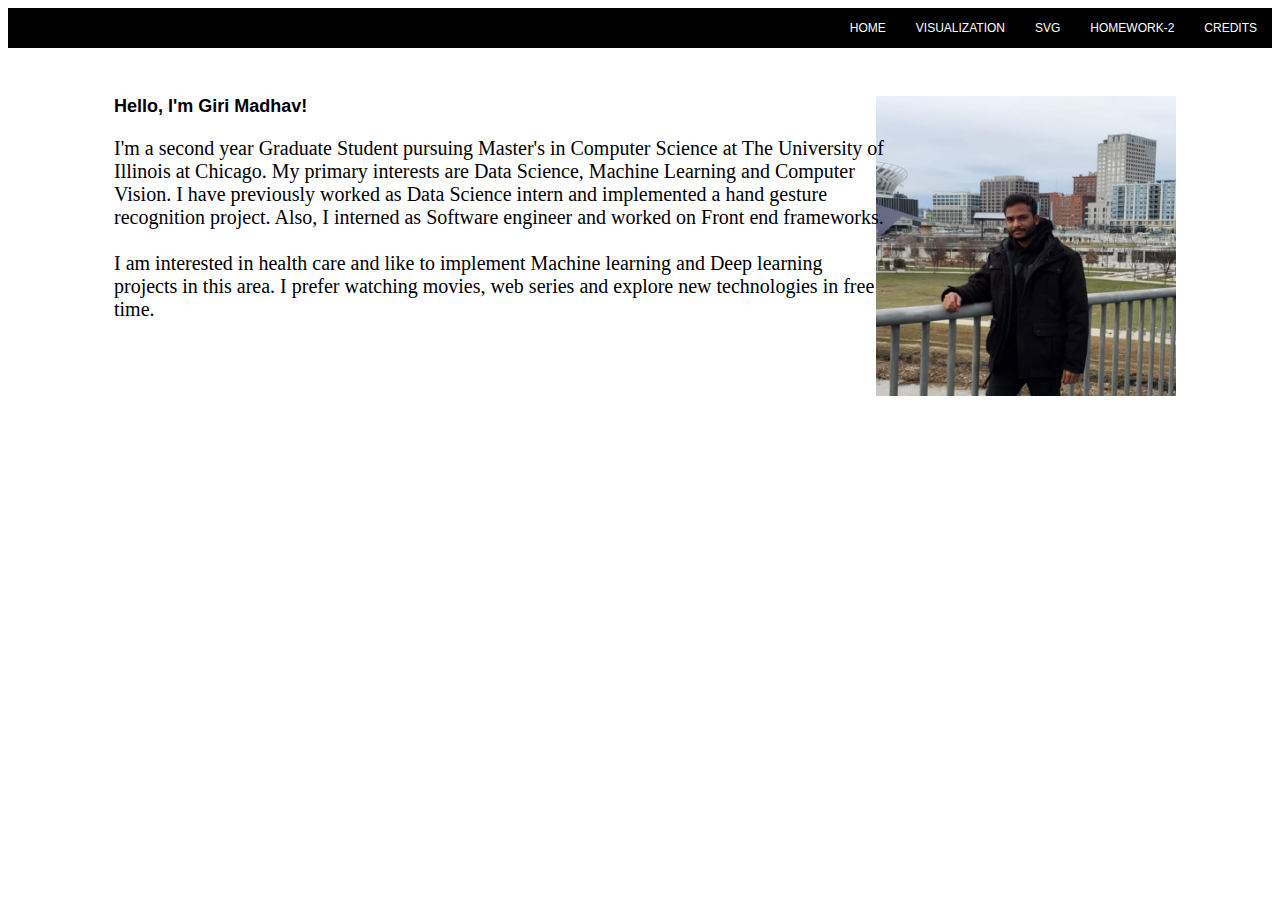
==== index.html @ 35816f39 "HW2 updated" ====
<!DOCTYPE html>
<html>

<head>

<title>Giri Madhav</title>
<meta charset="UTF-8">
<meta name="viewport" content="width=device-width, initial-scale=1">
<link rel="stylesheet" href="style.css">

<style>
html { 
  background: url(bg1.jpg) no-repeat center center fixed; 
  -webkit-background-size: cover;
  -moz-background-size: cover;
  -o-background-size: cover;
  background-size: cover;
  top:20px;
}
</style>

</head>

<body>

<nav class="navigate">
    <ul> 
        <li><a href="credits.html">CREDITS</a></li>
		<li><a href="us-states.html">HOMEWORK-2</a></li>
		<li><a href="shapes.html">SVG</a></li>
		<li><a href="visualization.html">VISUALIZATION</a></li>
		<li><a href="index.html">HOME</a></li>
    </ul>
</nav>

<section id = "wrap">
	<div id="picture">
		<img src="./me.jpeg" width="300" height="300">
	</div>

	<div id="about">
		<h2>Hello, I'm Giri Madhav!</h2>
		<p>
			I'm a second year Graduate Student pursuing Master's in Computer Science at The University of Illinois at Chicago. My primary interests are Data Science, Machine Learning and Computer Vision. I have previously worked as Data Science intern and implemented a hand gesture recognition project. Also, I interned as Software engineer and worked on Front end frameworks.  
			<br><br> I am interested in health care and like to implement Machine learning and Deep learning projects in this area. I prefer watching movies, web series and explore new technologies in free time.
		</p>
	</div>
</section>

</body>

</html>
---- style.css ----
body {
	font: 12px sans-serif;
  }
  
svg{
	margin-left:auto;
	margin-right:auto;
	display:block;
}
  path {
	stroke-width: 1px;
	stroke: rgb(92, 128, 0);
	/*cursor: pointer;*/
	opacity: 0.5;
  }
  
  path:hover {
	  fill-opacity: .3;
  }
  
  /*
  path:hover, path.highlighted {
	display: block;
	position:absolute;
	stroke-width: 4px;
	stroke: black;
  }*/
  
  div.tooltip {
	position: absolute;
	background-color: white;
	border: 1px solid black;
	color: black;
	font-weight: bold;
	padding: 4px 8px;
	display: none;
  }

#picture
{
	float:right;
}

#about
{
	margin-left: 10;
	position:relative;
	left:10px;
}

p{
	font-family: 'Times New Roman', Times, serif;
	font-size: 20px;
}

nav ul {
  list-style-type: none;
  margin: 0;
  padding: 0;
  overflow: hidden;
  background-color: black;
}

.navigate li {
  float: right;
}

.navigate li a {
  display: block;
  color: White;
  text-align: center;
  padding: 13px 15px;
  text-decoration: none;
}

.navigate li a:hover {
  background-color: red;
}

.active {
  background-color: blue;
}

#wrap{
	margin: 4em 8em;
}

#wrap-text{
	margin: 1em 8em;
}
.center-align{
	margin-right: auto;
	margin-left:auto;
	border: 2px solid black;
	width:70%
}

.center{
	display: block;
	margin-right: auto;
	margin-left:auto;
	margin-top: 40px;
}

a{
	text-decoration:none; 
	color:inherit;
}

a:hover{
	color: red;

}
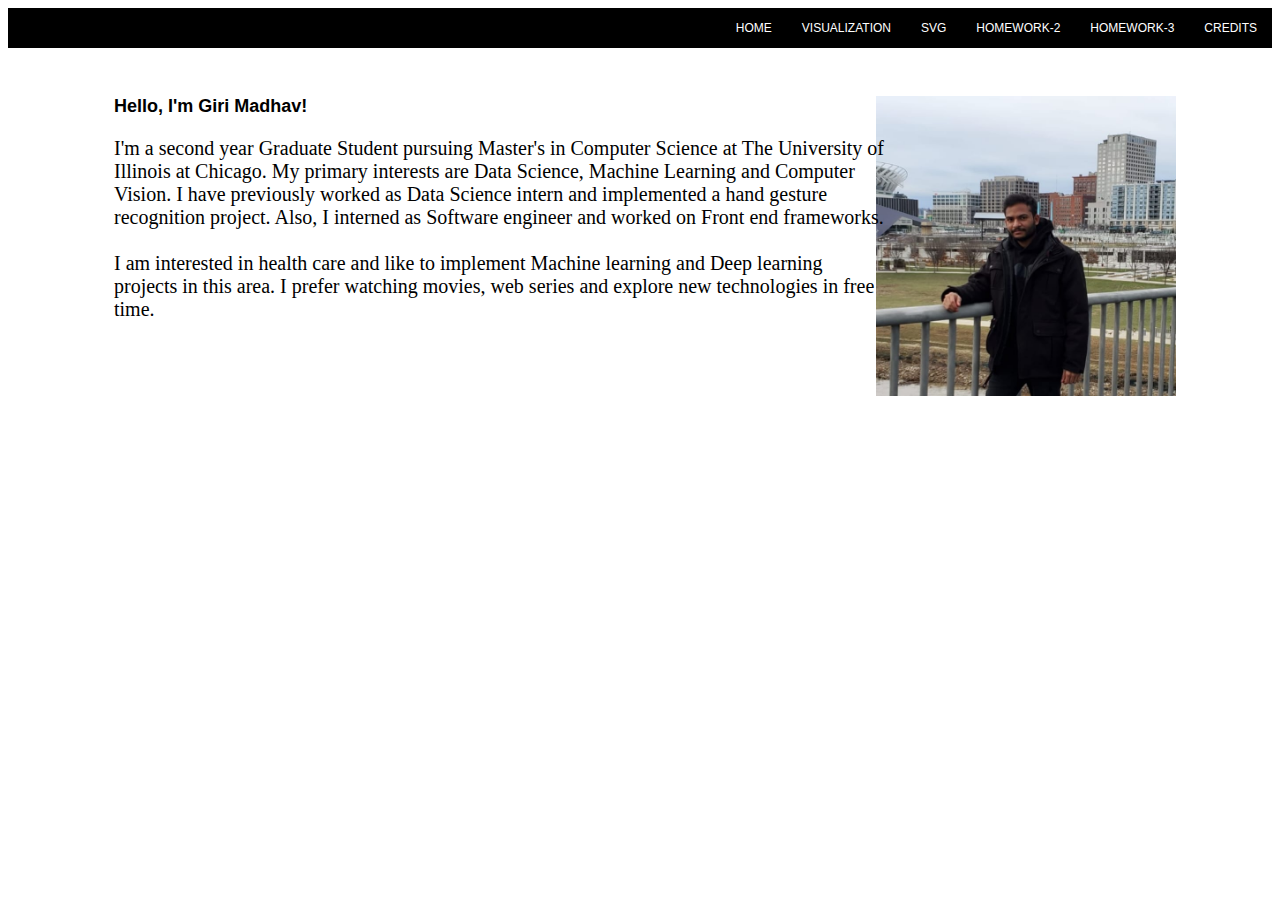
==== commit f92915bf: "HW3 added" ====
--- a/index.html
+++ b/index.html
@@ -26,6 +26,7 @@
 <nav class="navigate">
     <ul> 
         <li><a href="credits.html">CREDITS</a></li>
+		<li><a href="flow.html">HOMEWORK-3</a></li>
 		<li><a href="us-states.html">HOMEWORK-2</a></li>
 		<li><a href="shapes.html">SVG</a></li>
 		<li><a href="visualization.html">VISUALIZATION</a></li>
